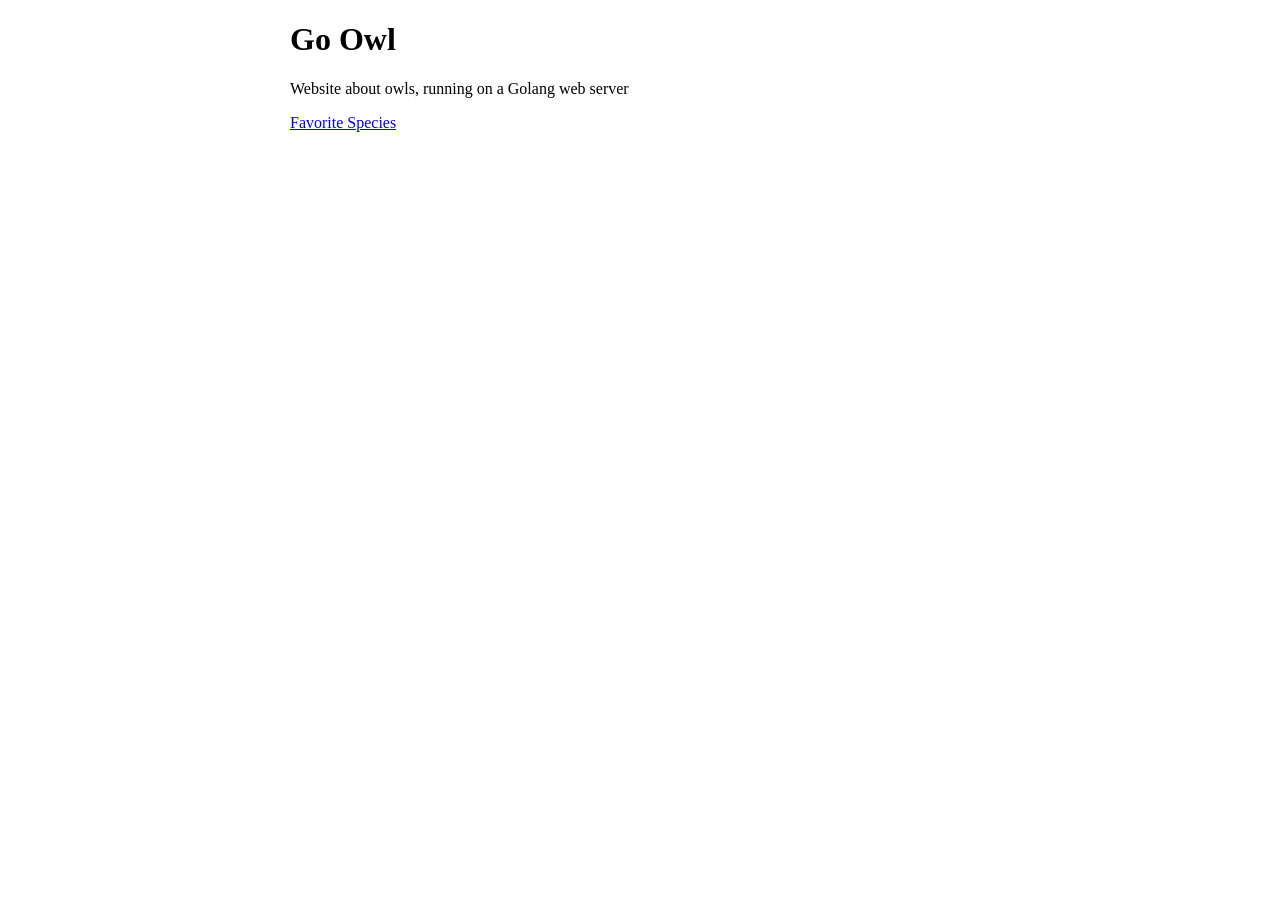
==== templates/index.html @ b4acc274 "init" ====
<!DOCTYPE html>
<html lang="en">
<head>
    <meta charset="UTF-8">
    <meta name="viewport" content="width=device-width, initial-scale=1.0">
    <title>Home</title>
    <link rel="stylesheet" href="/static/css/main.css">
</head>
<body>
    <h1>Go Owl</h1>
    <p>Website about owls, running on a Golang web server</p>
    <a href="/species">Favorite Species</a>
</body>
</html>
---- static/css/main.css ----
body {
    width: 100%;
    max-width: 700px;
    margin: auto;
    padding: 0;
}

.owl-img {
    width: 100%;
    max-width: 300px;
}
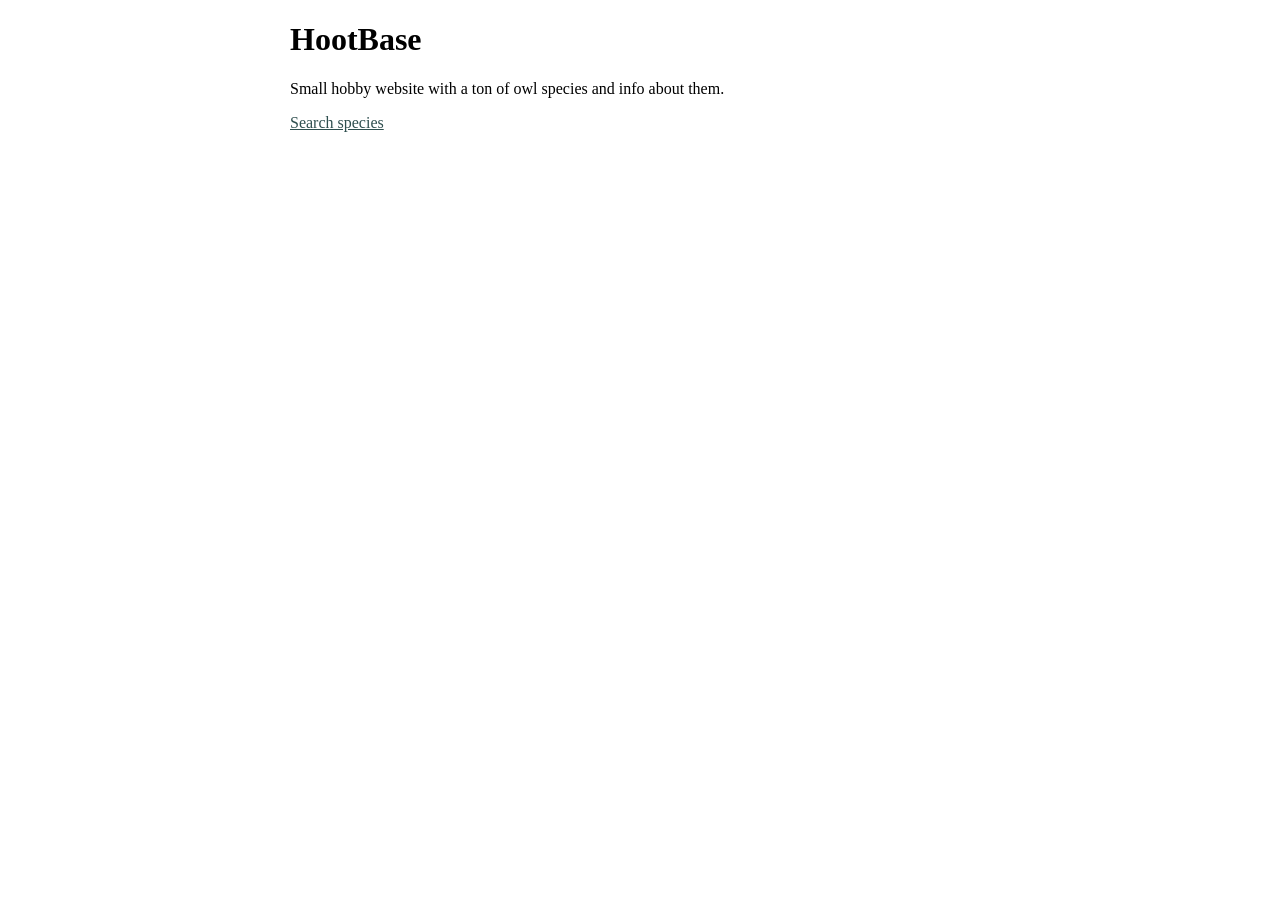
==== commit c87dabb0: "Search works, small design tweaks, better javascript layout" ====
--- a/templates/index.html
+++ b/templates/index.html
@@ -7,8 +7,8 @@
     <link rel="stylesheet" href="/static/css/main.css">
 </head>
 <body>
-    <h1>Go Owl</h1>
-    <p>Website about owls, running on a Golang web server</p>
-    <a href="/species">Favorite Species</a>
+    <h1>HootBase</h1>
+    <p>Small hobby website with a ton of owl species and info about them.</p>
+    <a href="/species">Search species</a>
 </body>
 </html>
--- a/static/css/main.css
+++ b/static/css/main.css
@@ -8,4 +8,8 @@
 .owl-img {
     width: 100%;
     max-width: 300px;
+}
+
+a {
+    color: darkslategrey;
 }
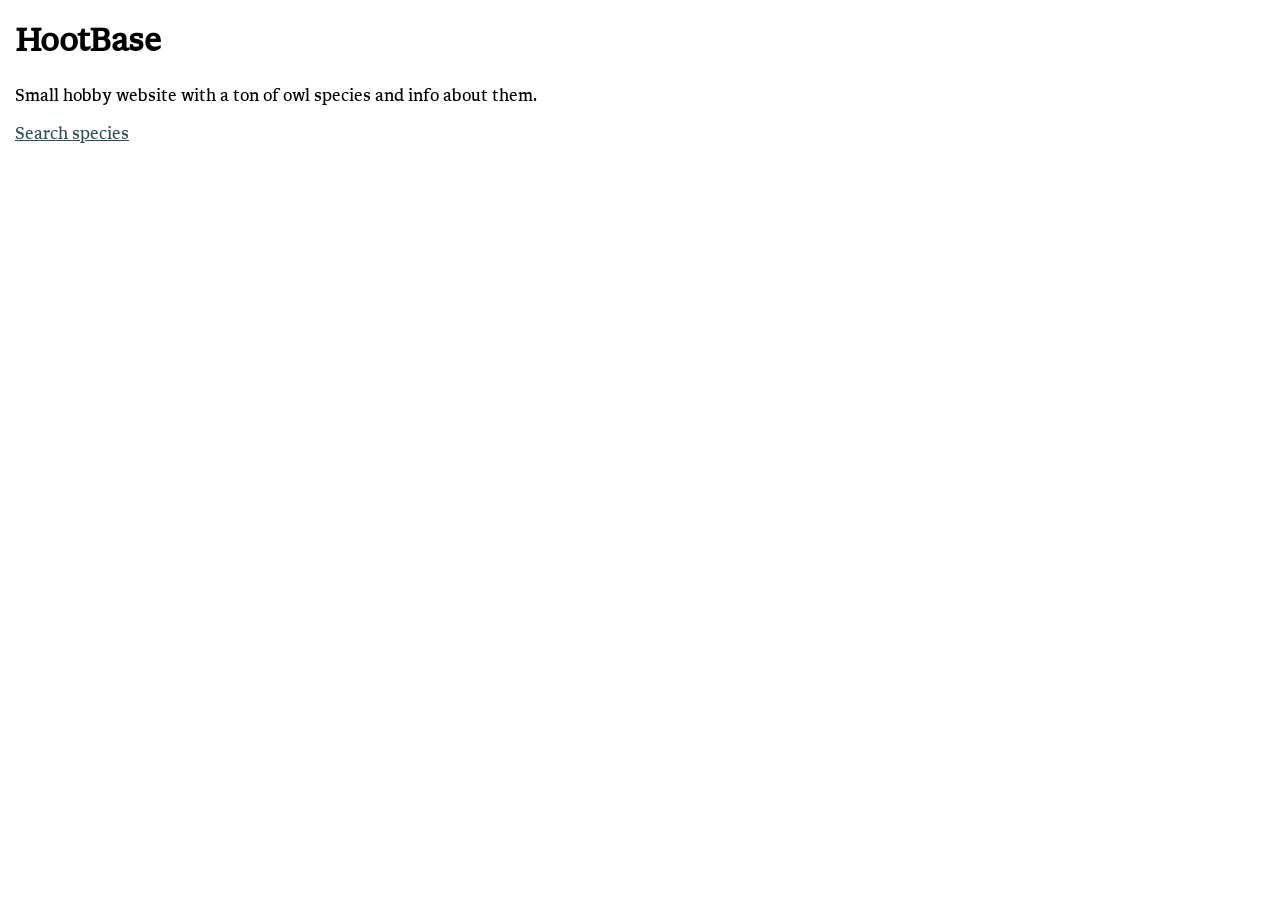
==== commit 61b35b4d: "Updated UI and species pages" ====
--- a/templates/index.html
+++ b/templates/index.html
@@ -1,14 +1,14 @@
-<!DOCTYPE html>
-<html lang="en">
-<head>
-    <meta charset="UTF-8">
-    <meta name="viewport" content="width=device-width, initial-scale=1.0">
-    <title>Home</title>
-    <link rel="stylesheet" href="/static/css/main.css">
-</head>
-<body>
-    <h1>HootBase</h1>
-    <p>Small hobby website with a ton of owl species and info about them.</p>
-    <a href="/species">Search species</a>
-</body>
+<!DOCTYPE html>
+<html lang="en">
+<head>
+    <meta charset="UTF-8">
+    <meta name="viewport" content="width=device-width, initial-scale=1.0">
+    <title>Home</title>
+    <link rel="stylesheet" href="/static/css/main.css">
+</head>
+<body>
+    <h1>HootBase</h1>
+    <p>Small hobby website with a ton of owl species and info about them.</p>
+    <a href="/species">Search species</a>
+</body>
 </html>
--- a/static/css/main.css
+++ b/static/css/main.css
@@ -1,15 +1,98 @@
-body {
-    width: 100%;
-    max-width: 700px;
-    margin: auto;
-    padding: 0;
-}
-
-.owl-img {
-    width: 100%;
-    max-width: 300px;
-}
-
-a {
-    color: darkslategrey;
+/*--- Fonts ---*/
+@font-face {
+    font-family: 'Libron Regular';
+    src: url('/static/fonts/Libron-Regular.woff2') format('woff2');
+    font-weight: 400;
+    font-style: normal;
+    font-display: swap;
+}
+
+@font-face {
+    font-family: 'Libron Bold';
+    src: url('/static/fonts/Libron-Bold.woff2') format('woff2');
+    font-weight: 700;
+    font-style: normal;
+    font-display: swap;
+}
+
+@font-face {
+    font-family: 'Libron Italic';
+    src: url('/static/fonts/Libron-Italic.woff2') format('woff2');
+    font-weight: 400;
+    font-style: normal;
+    font-display: swap;
+}
+
+@font-face {
+    font-family: 'Libron Bold Italic';
+    src: url('/static/fonts/Libron-BoldItalic.woff2') format('woff2');
+    font-weight: 700;
+    font-style: italic;
+    font-display: swap;
+}
+
+/*--- Page styling ---*/
+* {
+    box-sizing: border-box;
+}
+body {
+    font-family: 'Libron Regular', sans-serif;
+    margin: 15px;
+    padding: 0;
+}
+
+#wrapper {
+    width: 100%;
+    max-width: 500px;
+    margin: auto;
+}
+
+.owl-img {
+    width: 100%;
+    border-radius: 5px;
+}
+
+.detail-section {
+    padding: 6px 0px;
+}
+
+#species-search {
+    border: 2px solid lightgray;
+    border-radius: 5px;
+    padding: 10px;
+    font-size: 16px;
+    width: 100%;
+    font-family: 'Libron Regular', sans-serif;
+}
+
+#species-search:focus {
+    border: 2px solid darkslategray;
+    outline: 0;
+}
+
+/* --- Letter spacing --- */
+h1, h2, h3 {
+    letter-spacing: -0.02em;
+    line-height: 1.3;
+}
+
+/*--- Text format styling ---*/
+i, em {
+    font-family: 'Libron Italic';
+}
+
+strong, b {
+    font-family: 'Libron Bold';
+}
+
+mark {
+    background-color: darkslategray;
+}
+
+a {
+    color: darkslategray;
+}
+
+p {
+    line-height: 1.6;
 }
